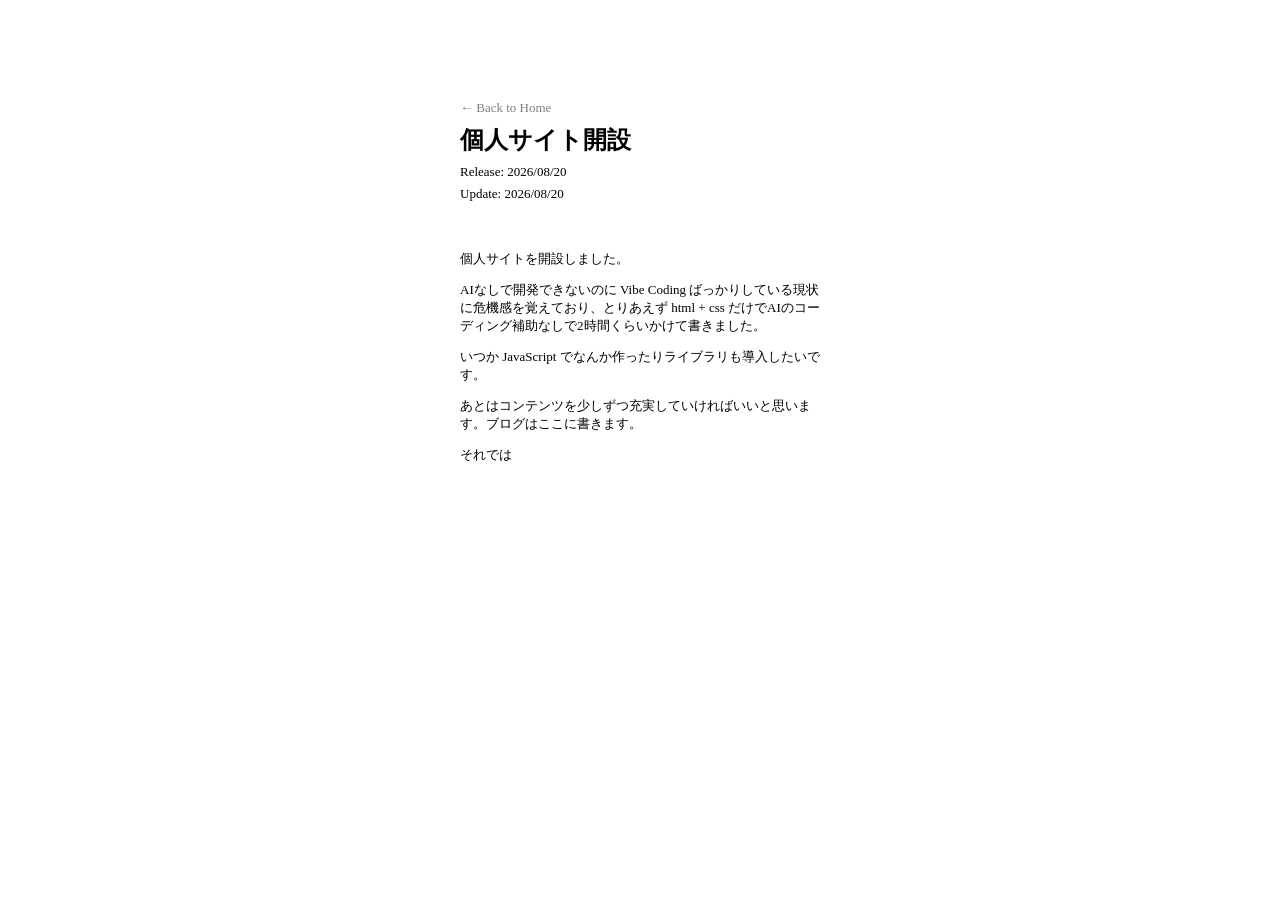
==== blog/260820/index.html @ 5fe85635 "260820-6" ====
<html>
  <head>
    <meta charset="UTF-8" />
    <meta name="viewport" content="width=device-width, initial-scale=1.0" />
    <title>Niit</title>
    <link rel="stylesheet" href="../../blog.css" />
  </head>
  <main>
    <header>
      <a href="/">← Back to Home</a>
      <h1>個人サイト開設</h1>
      <p>Release: 2026/08/20</p>
      <p>Update: 2026/08/20</p>
    </header>
    <article>
      <p>個人サイトを開設しました。</p>
      <p>
        AIなしで開発できないのに Vibe Coding
        ばっかりしている現状に危機感を覚えており、とりあえず html + css
        だけでAIのコーディング補助なしで2時間くらいかけて書きました。
      </p>
      <p>いつか JavaScript でなんか作ったりライブラリも導入したいです。</p>
      <p>
        あとはコンテンツを少しずつ充実していければいいと思います。ブログはここに書きます。
      </p>
      <p>それでは</p>
    </article>
    <footer></footer>
  </main>
</html>
---- blog.css ----
body {
  font-family: "Hiragino Kaku Gothic ProN";
  margin: 0;
  width: 100%;
  max-width: 360px;
  margin: 0 auto;
}

header {
  margin-top: 100px;
  display: block;
}

h1 {
  font-size: x-large;
  margin: 8px 0;
}

header a {
  font-size: small;
}

header p {
  font-size: small;
  margin: 6px 0;
}

article {
  margin-top: 48px;
  display: block;
}

article p {
  font-size: small;
}

a {
  color: gray;
  text-decoration: none;
}

a:hover {
  color: black;
}

footer {
  margin-bottom: 200px;
}
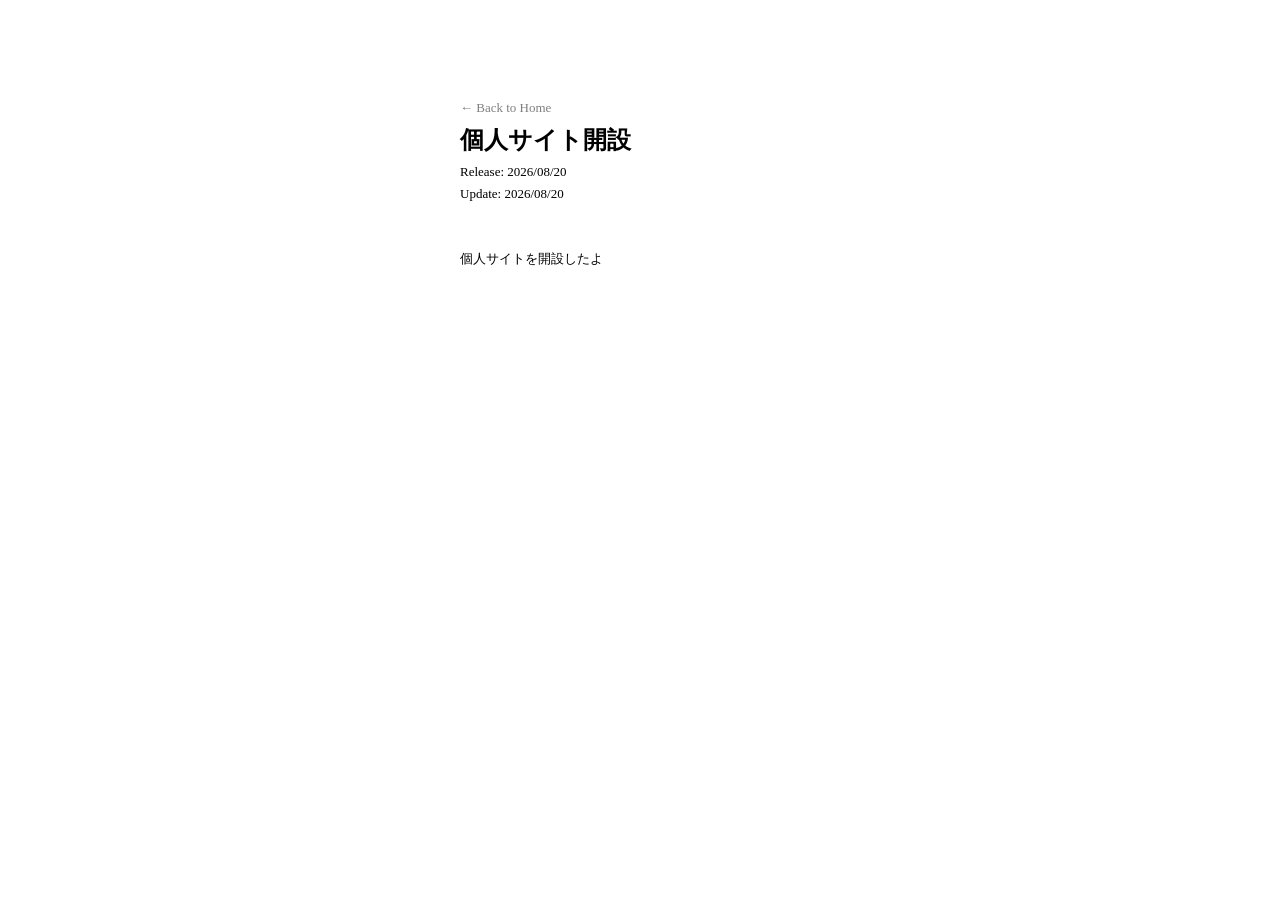
==== commit a57c0271: "260820-7" ====
--- a/blog/260820/index.html
+++ b/blog/260820/index.html
@@ -13,17 +13,7 @@
       <p>Update: 2026/08/20</p>
     </header>
     <article>
-      <p>個人サイトを開設しました。</p>
-      <p>
-        AIなしで開発できないのに Vibe Coding
-        ばっかりしている現状に危機感を覚えており、とりあえず html + css
-        だけでAIのコーディング補助なしで2時間くらいかけて書きました。
-      </p>
-      <p>いつか JavaScript でなんか作ったりライブラリも導入したいです。</p>
-      <p>
-        あとはコンテンツを少しずつ充実していければいいと思います。ブログはここに書きます。
-      </p>
-      <p>それでは</p>
+      <p>個人サイトを開設したよ</p>
     </article>
     <footer></footer>
   </main>
